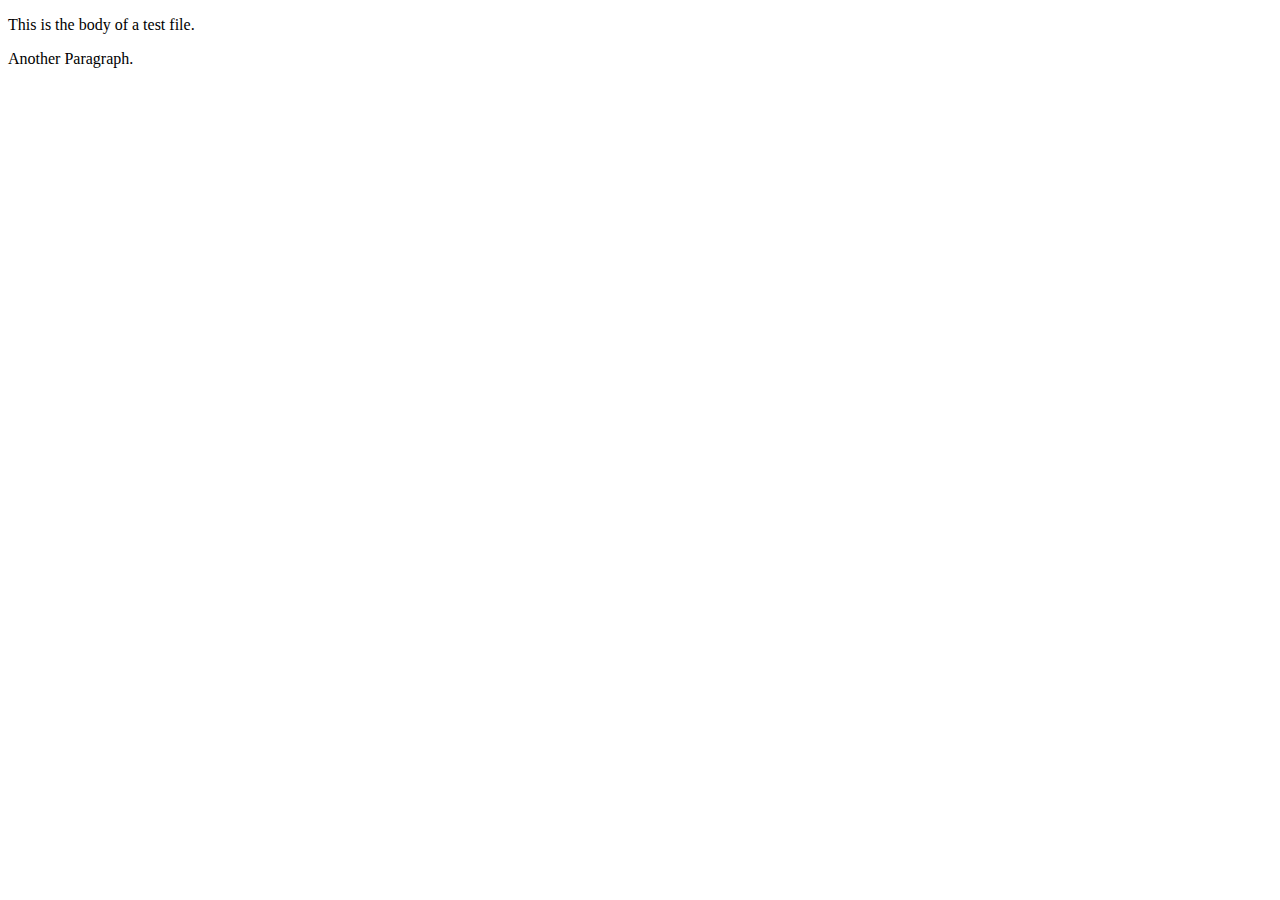
==== index.html @ 8405fc73 "Update index.html" ====
<!doctype html>
<!--[if lt IE 7]>      <html class="no-js lt-ie9 lt-ie8 lt-ie7"> <![endif]-->
<!--[if IE 7]>         <html class="no-js lt-ie9 lt-ie8"> <![endif]-->
<!--[if IE 8]>         <html class="no-js lt-ie9"> <![endif]-->
<!--[if gt IE 8]><!--> <html class="no-js"> <!--<![endif]-->
  <head>
    <meta charset="utf-8">
    <meta http-equiv="X-UA-Compatible" content="IE=edge,chrome=1">
    <title>This is a test</title>
    <meta name="viewport" content="width=device-width, initial-scale=1, maximum-scale=1">
  </head>
  <body>
    <p>This is the body of a test file.</p>
    <p>Another Paragraph.</p>
  </body>
</html>
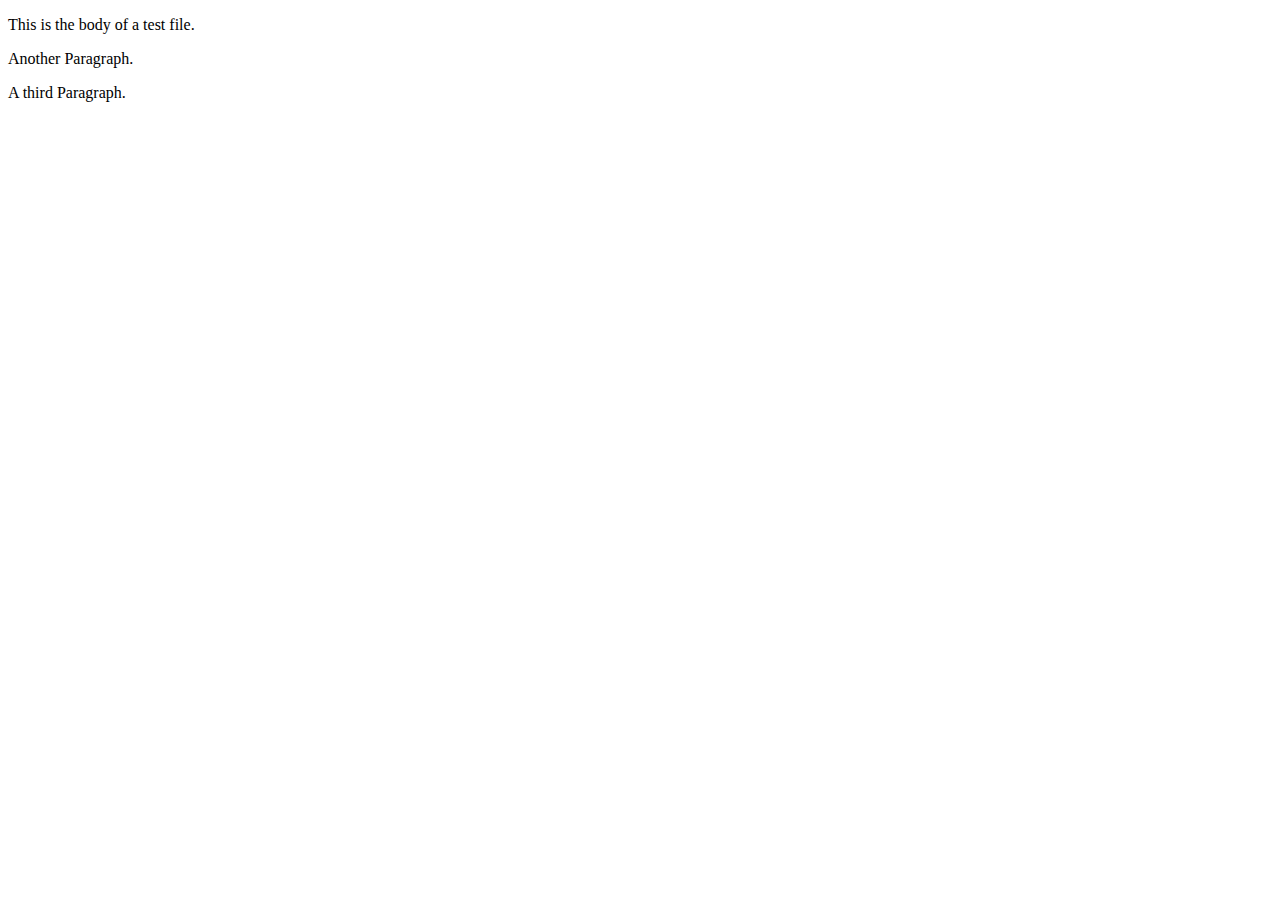
==== commit c64ca618: "Update index.html" ====
--- a/index.html
+++ b/index.html
@@ -12,5 +12,6 @@
   <body>
     <p>This is the body of a test file.</p>
     <p>Another Paragraph.</p>
+    <p>A third Paragraph.</p>
   </body>
 </html>
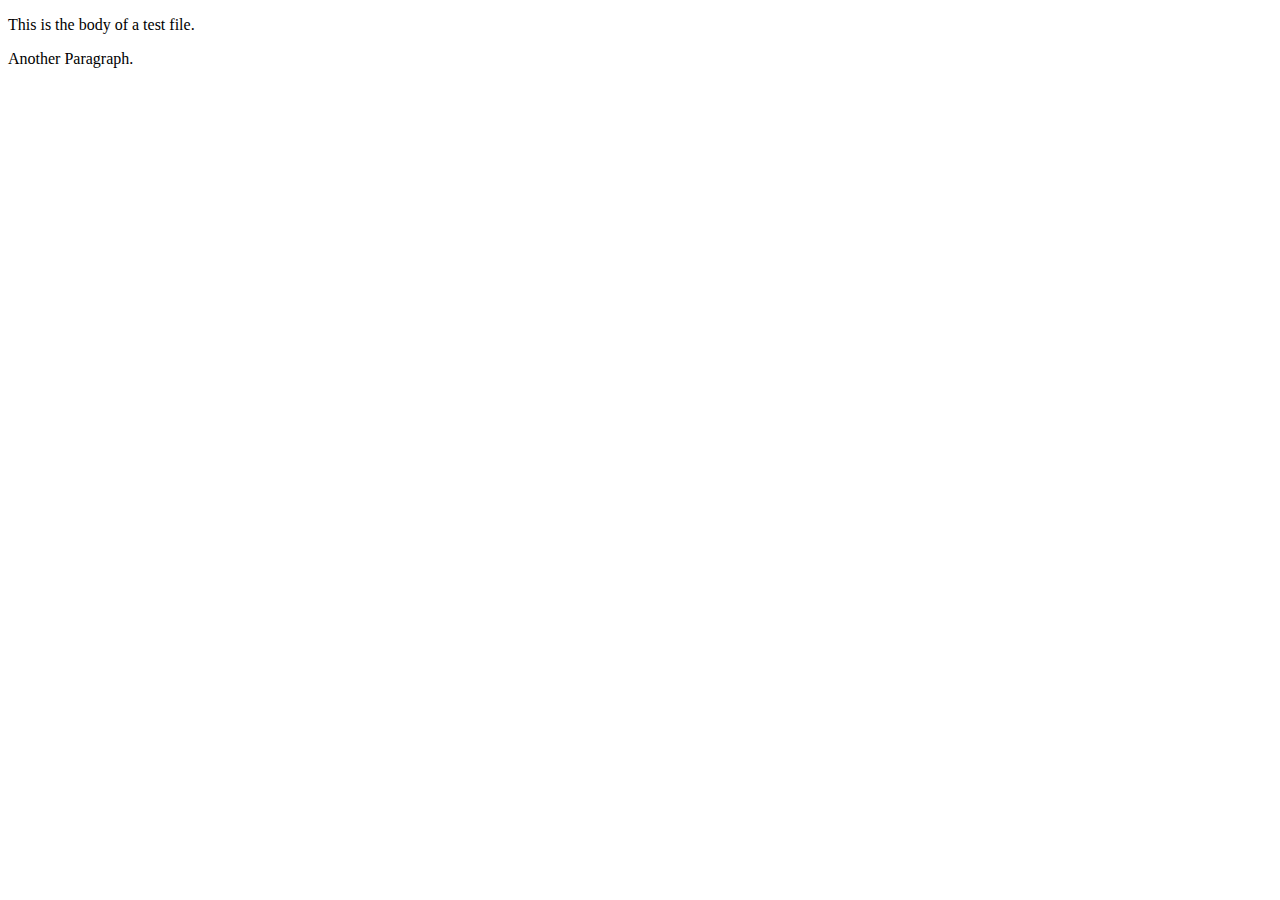
==== commit d56b4f1c: "added alert script" ====
--- a/index.html
+++ b/index.html
@@ -12,6 +12,6 @@
   <body>
     <p>This is the body of a test file.</p>
     <p>Another Paragraph.</p>
-    <p>A third Paragraph.</p>
   </body>
+  <script>alert('Added on the client');</script>
 </html>
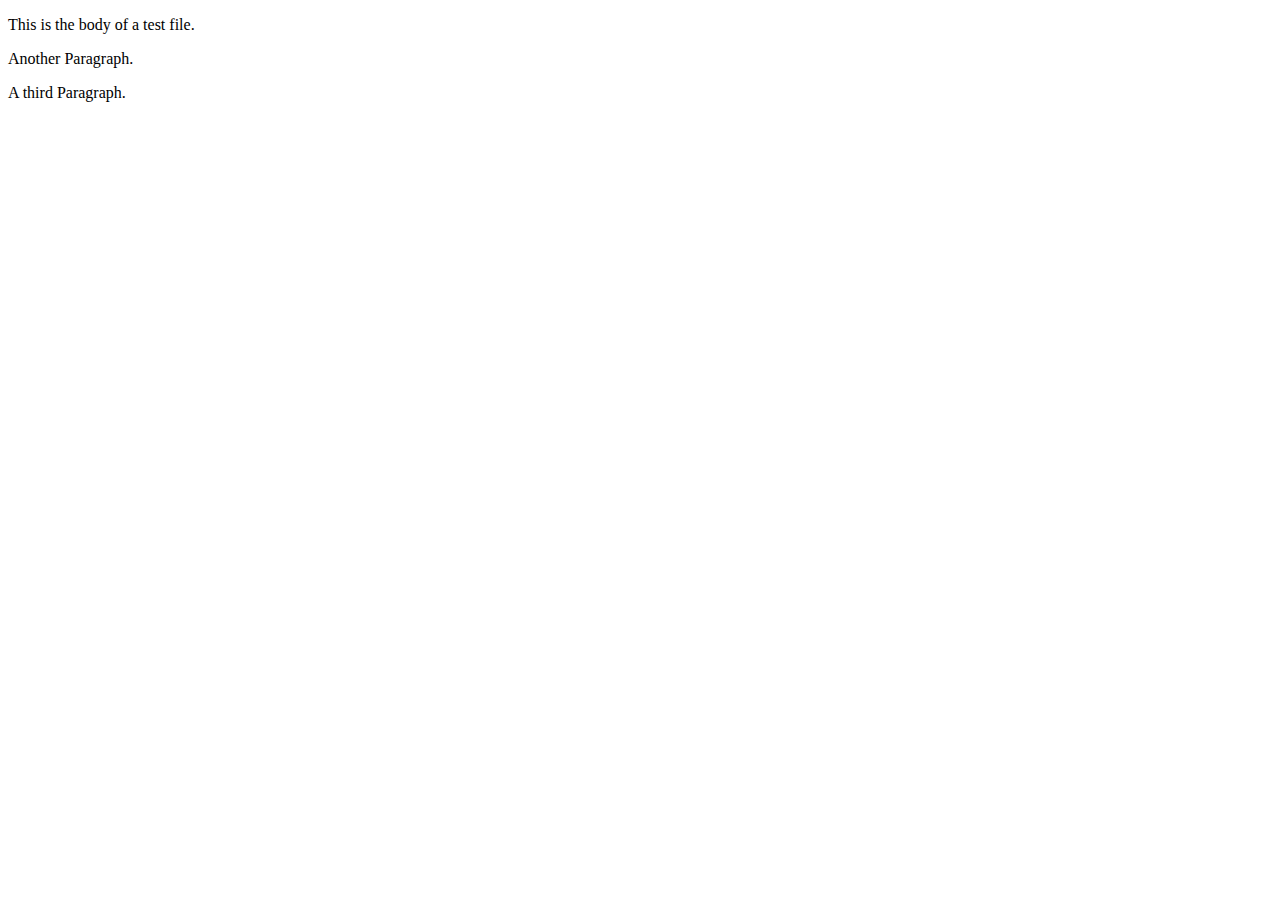
==== commit 8d5662de: "Merge remote-tracking branch 'refs/remotes/origin/master'" ====
--- a/index.html
+++ b/index.html
@@ -12,6 +12,7 @@
   <body>
     <p>This is the body of a test file.</p>
     <p>Another Paragraph.</p>
+    <p>A third Paragraph.</p>
   </body>
   <script>alert('Added on the client');</script>
 </html>
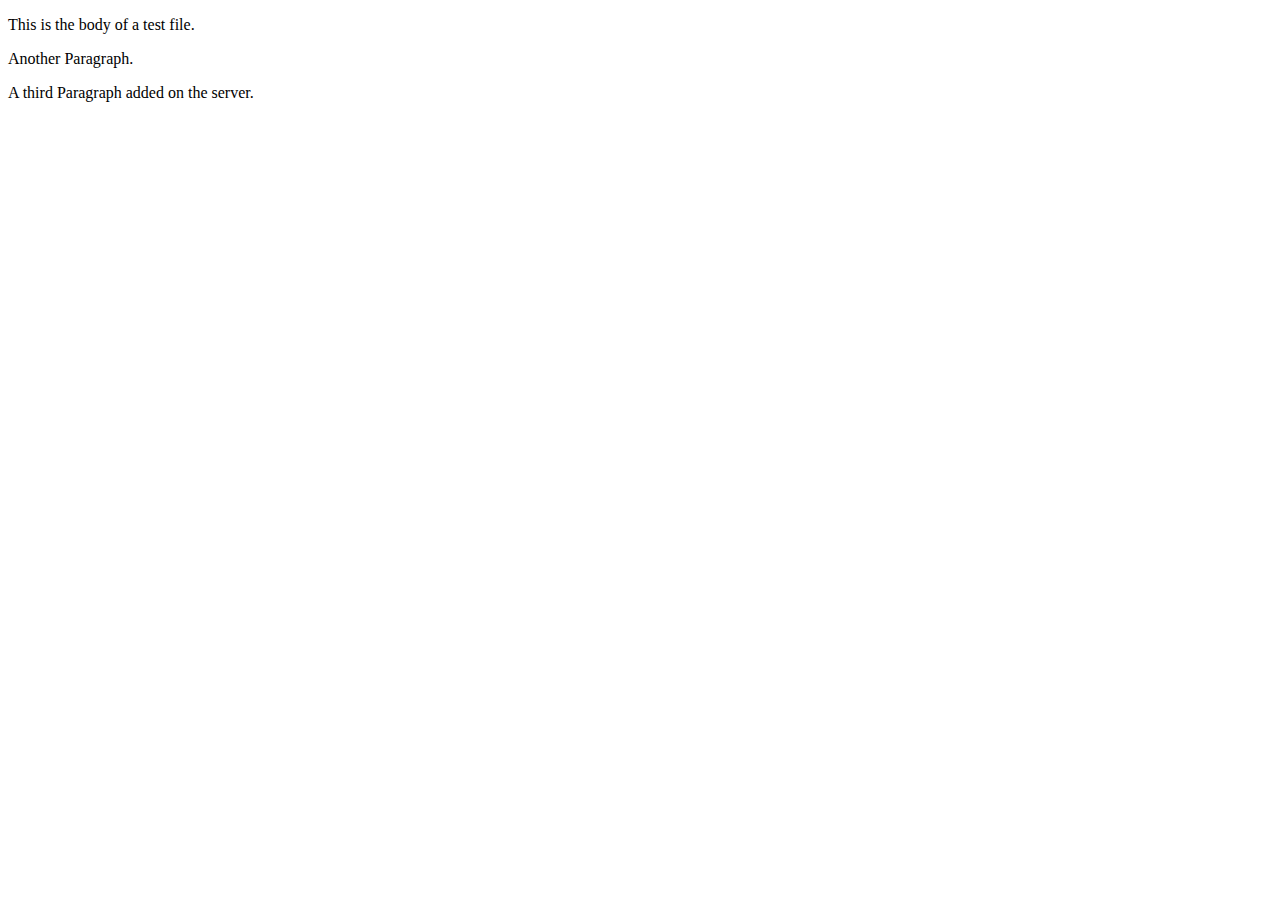
==== commit 571bc70b: "Update index.html" ====
--- a/index.html
+++ b/index.html
@@ -12,7 +12,7 @@
   <body>
     <p>This is the body of a test file.</p>
     <p>Another Paragraph.</p>
-    <p>A third Paragraph.</p>
+    <p>A third Paragraph added on the server.</p>
   </body>
   <script>alert('Added on the client');</script>
 </html>
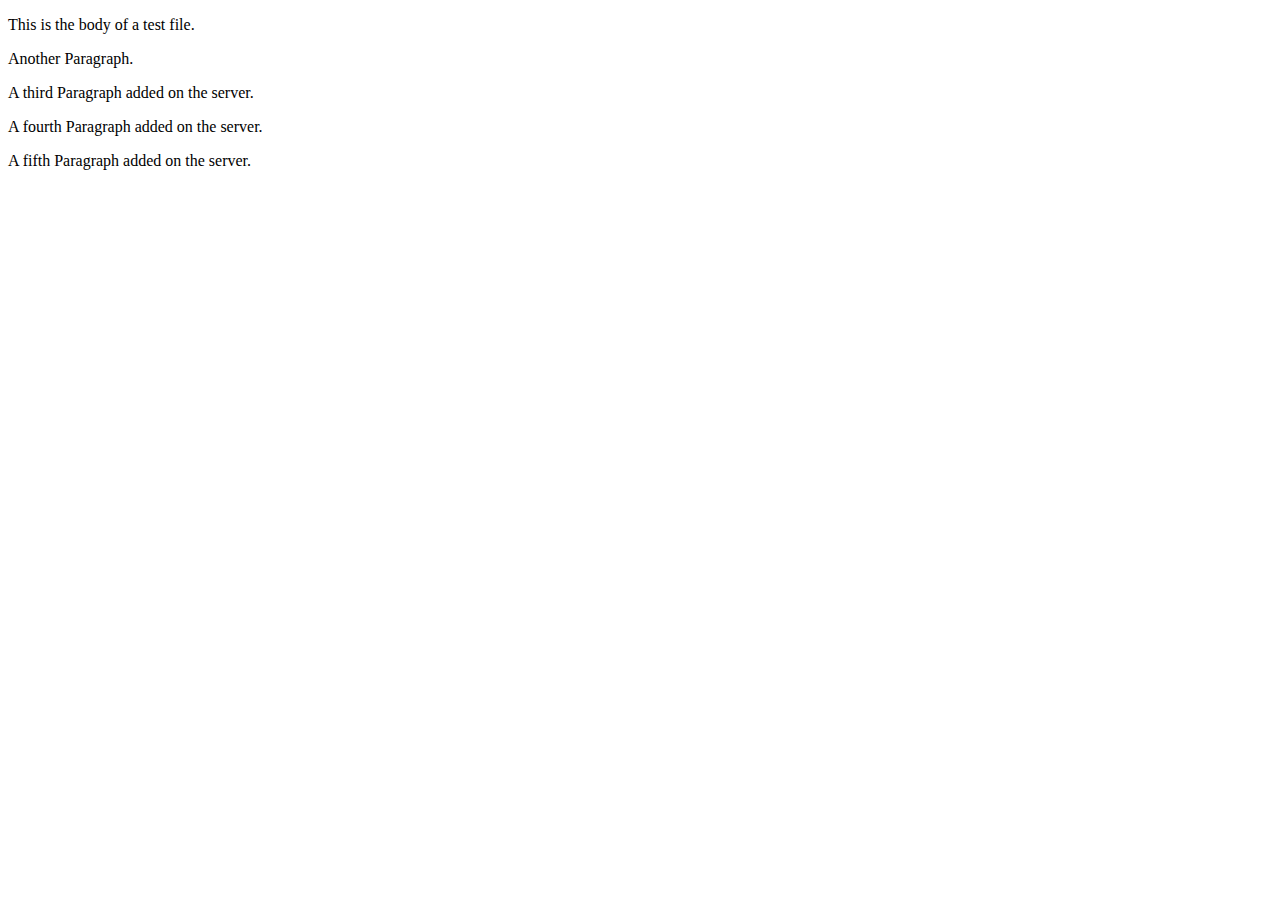
==== commit 0cef03aa: "Update index.html" ====
--- a/index.html
+++ b/index.html
@@ -13,6 +13,9 @@
     <p>This is the body of a test file.</p>
     <p>Another Paragraph.</p>
     <p>A third Paragraph added on the server.</p>
+    <p>A fourth Paragraph added on the server.</p>
+    <p>A fifth Paragraph added on the server.</p>
   </body>
-  <script>alert('Added on the client');</script>
+  <script>alert('Added on the client');
+          alert('Added on the client');</script>
 </html>
